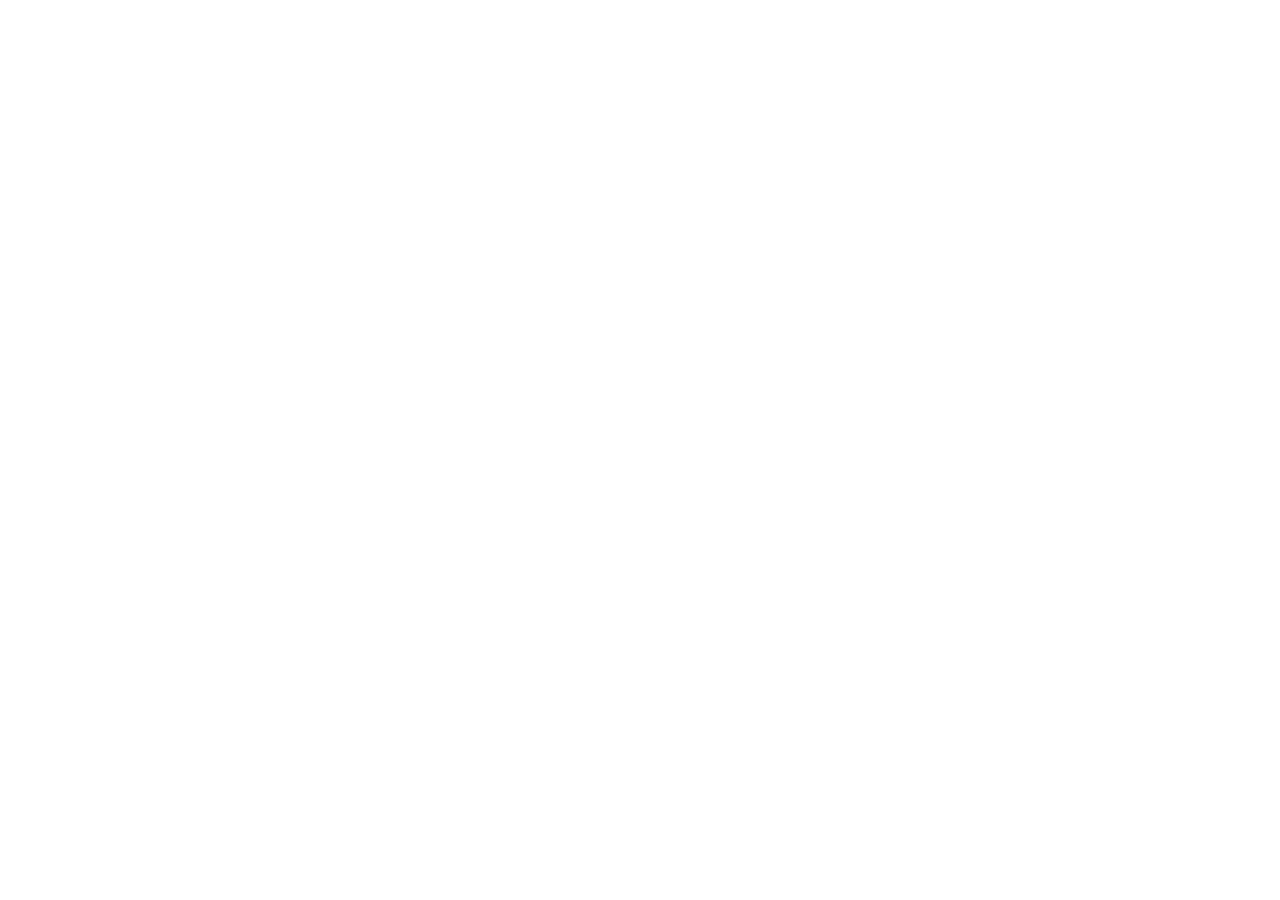
==== index.html @ dd16d306 "Add initial bootstrap structure" ====
<!DOCTYPE html>

<html>
    <head>
        <meta charset="UTF-8">
        <title>Tulio Roberto - Fullstack Developer</title>
        <link href="https://cdn.jsdelivr.net/npm/bootstrap@5.2.0-beta1/dist/css/bootstrap.min.css" 
        rel="stylesheet" integrity="sha384-0evHe/X+R7YkIZDRvuzKMRqM+OrBnVFBL6DOitfPri4tjfHxaWutUpFmBp4vmVor" crossorigin="anonymous">
        <link rel="stylesheet" href="assets/css/style.css">
    </head>

    <body>
        
        <script src="https://cdn.jsdelivr.net/npm/bootstrap@5.2.0-beta1/dist/js/bootstrap.bundle.min.js" 
        integrity="sha384-pprn3073KE6tl6bjs2QrFaJGz5/SUsLqktiwsUTF55Jfv3qYSDhgCecCxMW52nD2" crossorigin="anonymous"></script>
        <script src="assets/js/script.js"></script>
    </body>
</html>
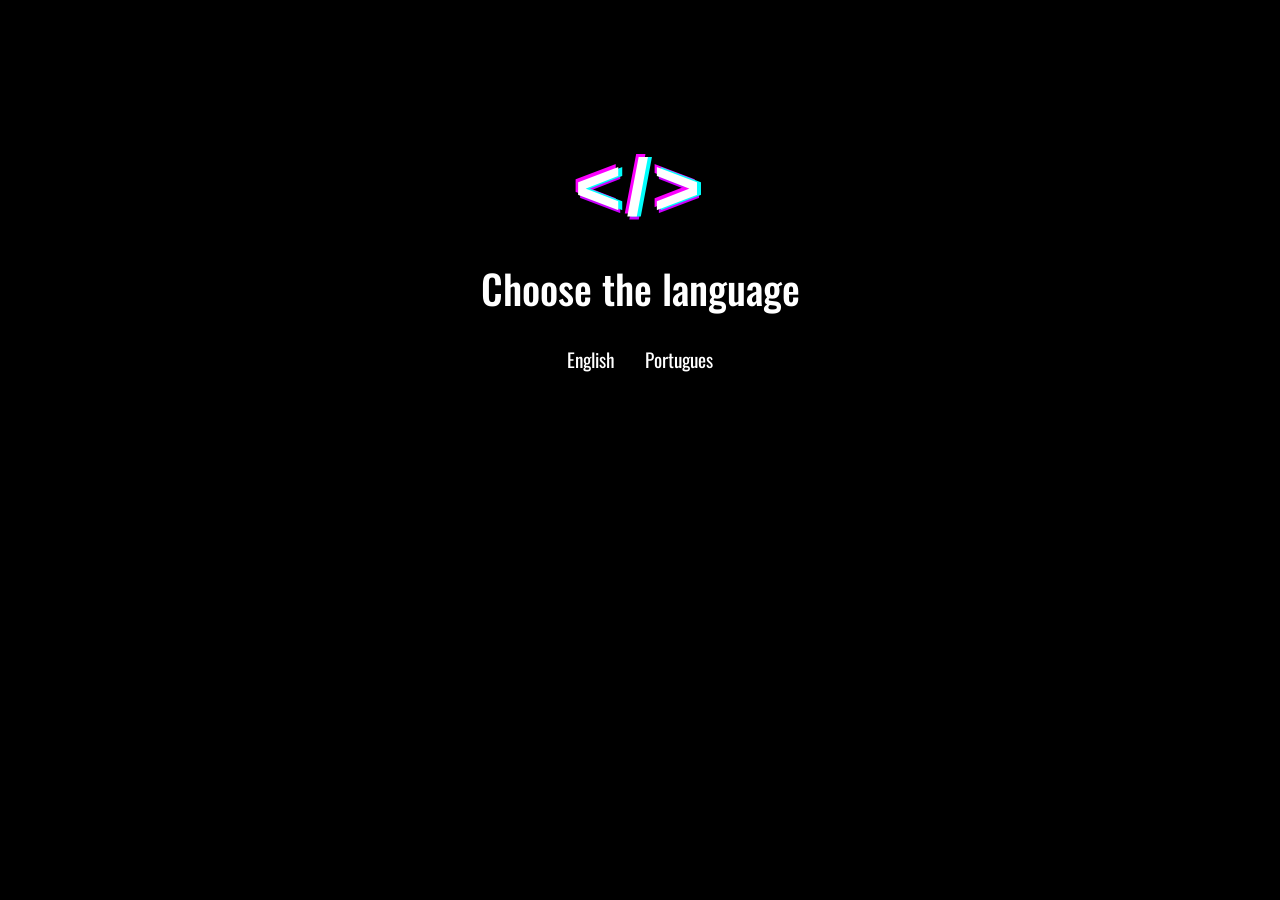
==== commit 27f4379f: "Add language page" ====
--- a/index.html
+++ b/index.html
@@ -3,6 +3,7 @@
 <html>
     <head>
         <meta charset="UTF-8">
+        <meta name="viewport" content="width=device-width, initial-scale=1.0">
         <title>Tulio Roberto - Fullstack Developer</title>
         <link href="https://cdn.jsdelivr.net/npm/bootstrap@5.2.0-beta1/dist/css/bootstrap.min.css" 
         rel="stylesheet" integrity="sha384-0evHe/X+R7YkIZDRvuzKMRqM+OrBnVFBL6DOitfPri4tjfHxaWutUpFmBp4vmVor" crossorigin="anonymous">
@@ -10,6 +11,14 @@
     </head>
 
     <body>
+        <main class="text-center">
+            <div class="container">
+                <p class="code-symbol">&lt;/&gt;</p>
+            </div>
+            <h1>Choose the language</h1>
+            <button class="btn">English</button>
+            <button class="btn">Portugues</button>
+        </main>
         
         <script src="https://cdn.jsdelivr.net/npm/bootstrap@5.2.0-beta1/dist/js/bootstrap.bundle.min.js" 
         integrity="sha384-pprn3073KE6tl6bjs2QrFaJGz5/SUsLqktiwsUTF55Jfv3qYSDhgCecCxMW52nD2" crossorigin="anonymous"></script>
--- a/assets/css/style.css
+++ b/assets/css/style.css
@@ -0,0 +1,29 @@
+@import url('https://fonts.googleapis.com/css2?family=Oswald&display=swap');
+@import url(animations.css);
+
+body {
+    background: #000;
+    color: #fff;
+    font-family: 'Oswald', sans-serif;
+    margin-top: 8em;
+}
+
+.container {
+    text-align: center;
+}
+
+.code-symbol {
+    font-family: Arial, Helvetica, sans-serif;
+    font-size: 5rem;
+    font-weight: bold;
+    letter-spacing: 5px;
+    position: relative;
+    text-shadow: 0.05em 0 0 #00fffc, -0.03em -0.04em 0 #fc00ff, 0.025em 0.04em 0 #cc00ff;
+    animation: glitch 725ms infinite;
+}
+
+.btn {
+    margin-top: 1em;
+    color: #fff;
+    font-size: 1.2em;
+}
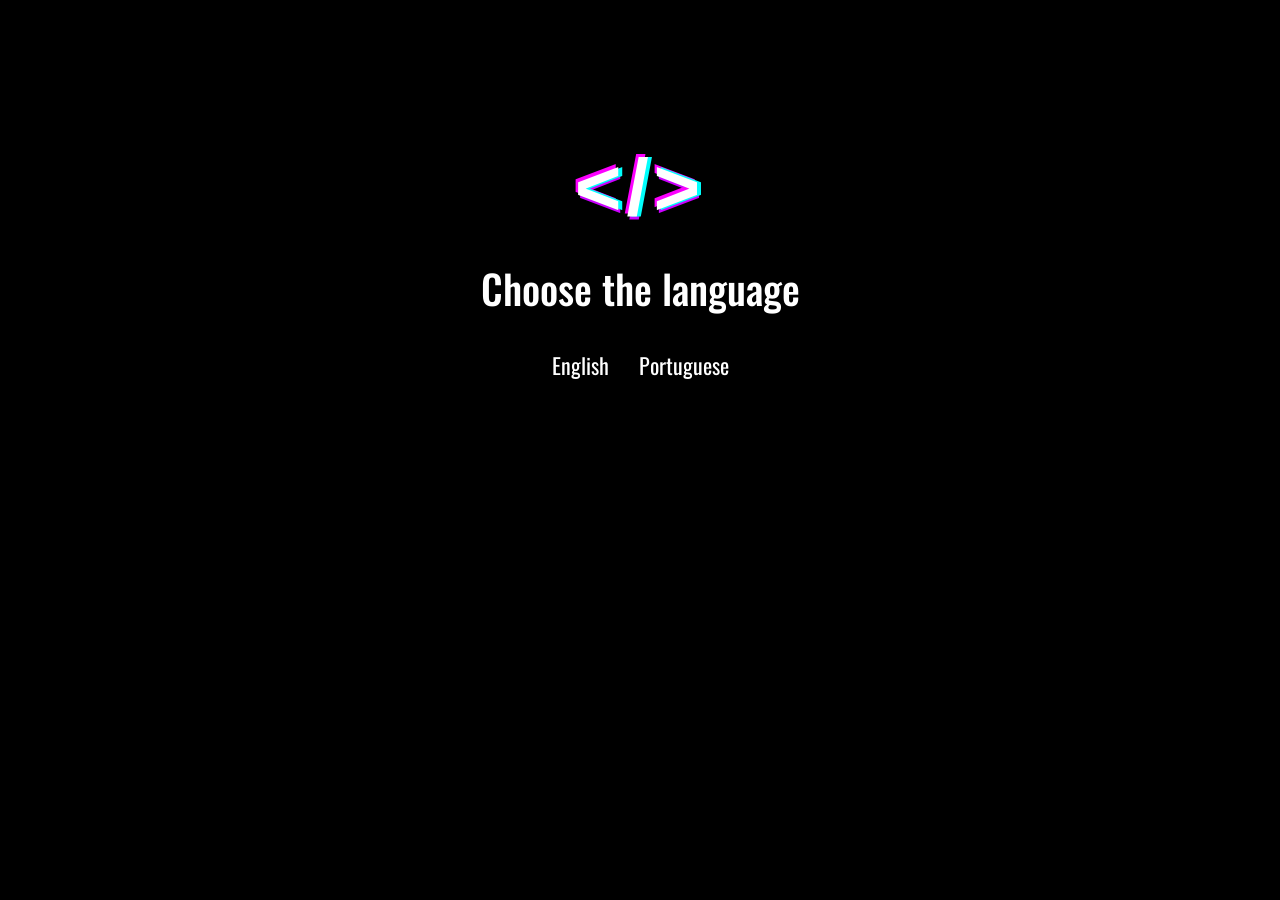
==== commit 49c137a0: "Add button animation and link delay" ====
--- a/index.html
+++ b/index.html
@@ -16,8 +16,10 @@
                 <p class="code-symbol">&lt;/&gt;</p>
             </div>
             <h1>Choose the language</h1>
-            <button class="btn">English</button>
-            <button class="btn">Portugues</button>
+            <div class="buttons">
+                <a href="javascript:linkDelay('/languages/english/index-en.html')" class="btn">English</a>
+                <a href="javascript:linkDelay('/languages/english/index-pt.html')" class="btn">Portuguese</a>
+            </div>
         </main>
         
         <script src="https://cdn.jsdelivr.net/npm/bootstrap@5.2.0-beta1/dist/js/bootstrap.bundle.min.js" 
--- a/assets/css/style.css
+++ b/assets/css/style.css
@@ -22,8 +22,15 @@
     animation: glitch 725ms infinite;
 }
 
-.btn {
+.buttons a {
     margin-top: 1em;
     color: #fff;
-    font-size: 1.2em;
+    text-decoration: none;
+    font-size: 22px;
+    transition: 0.5s;
+}
+
+.buttons a:focus {
+    background: #fff;
+    color: #000;
 }
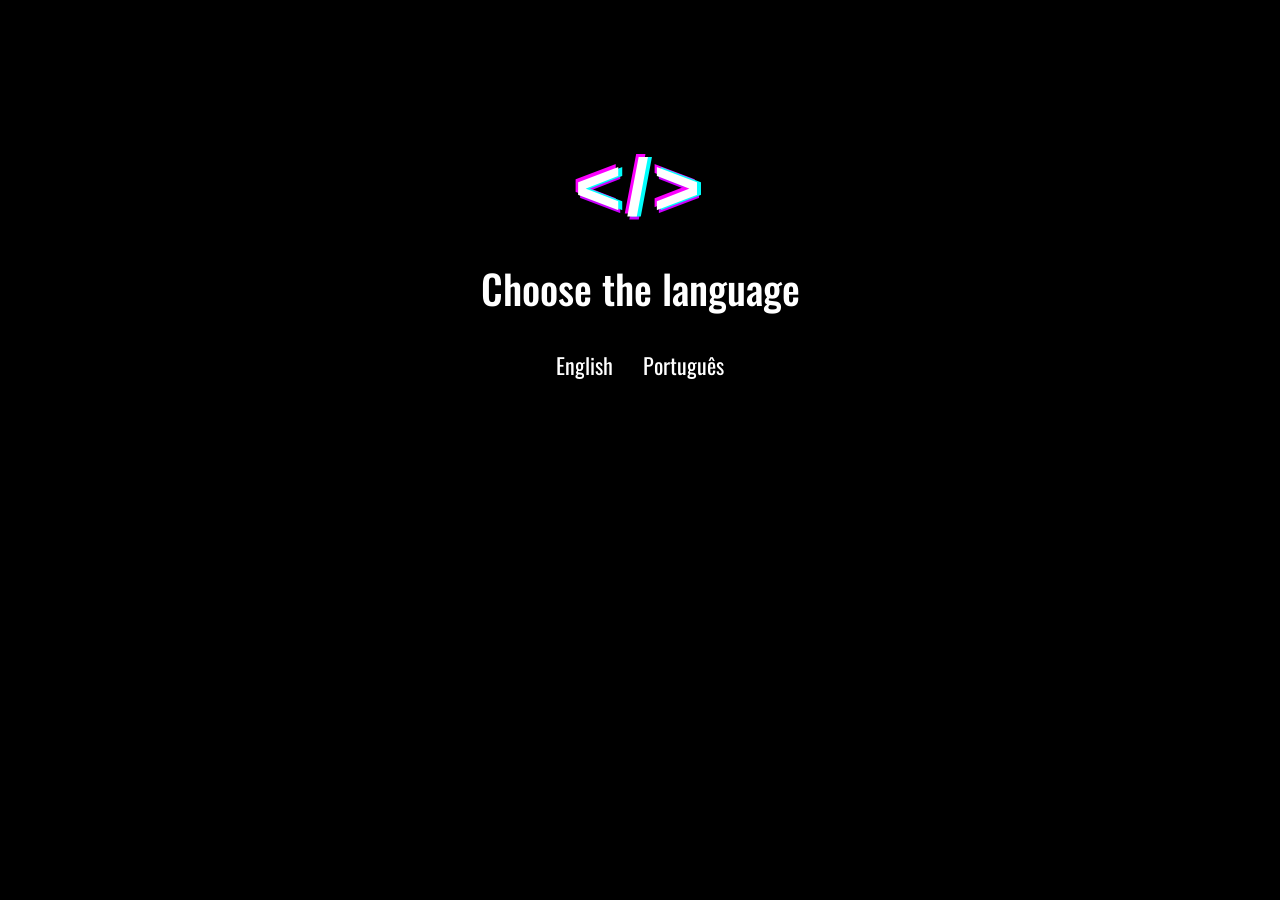
==== commit 6e4da606: "Change portuguese button name" ====
--- a/index.html
+++ b/index.html
@@ -18,7 +18,7 @@
             <h1>Choose the language</h1>
             <div class="buttons">
                 <a href="javascript:linkDelay('/languages/english/index-en.html')" class="btn">English</a>
-                <a href="javascript:linkDelay('/languages/english/index-pt.html')" class="btn">Portuguese</a>
+                <a href="javascript:linkDelay('/languages/portuguese/index-pt.html')" class="btn">Português</a>
             </div>
         </main>
         
